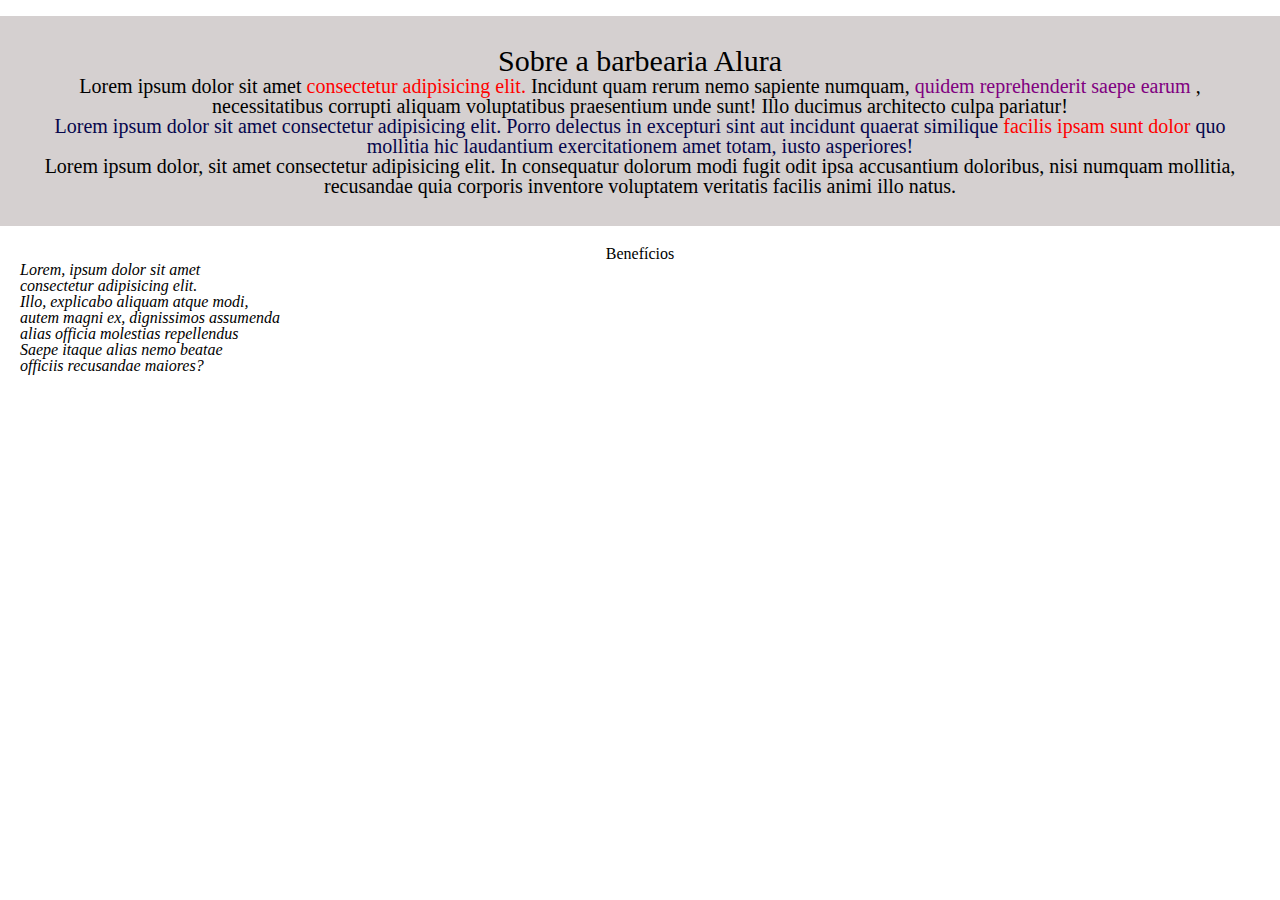
==== index.html @ 57d0816e "Meu primeiro commit do meu projeto." ====
<!DOCTYPE html>
<html lang="pt-br">
<head>
    <meta charset="UTF-8">
    <meta http-equiv="X-UA-Compatible" content="IE=edge">
    <meta name="viewport" content="width=device-width, initial-scale=1.0">
    <link rel="stylesheet" href="reset.css/reset.css">
    <link rel="stylesheet" href="style.css">
    <title>barbearia Alura</title>
</head>
<body>
    
    <img id="banner" src="https://upload.wikimedia.org/wikipedia/commons/3/3c/IMG_logo_%282017%29.svg" alt="" srcset="">

    <div class="principal">

        <h1>Sobre a barbearia Alura</h1>

    <p>
        Lorem ipsum dolor sit amet <strong>consectetur adipisicing elit.</strong>  Incidunt quam rerum nemo sapiente numquam, <em> <strong>quidem reprehenderit saepe earum</strong> </em>, necessitatibus corrupti aliquam voluptatibus praesentium unde sunt! Illo ducimus architecto culpa pariatur!
    </p> 

    <p id="missao">
        Lorem ipsum dolor sit amet consectetur adipisicing elit. Porro delectus in excepturi sint aut incidunt quaerat similique <strong> facilis ipsam sunt dolor</strong> quo mollitia hic laudantium exercitationem amet totam, iusto asperiores!
    </p>

    <p>
        Lorem ipsum dolor, sit amet consectetur adipisicing elit. In consequatur dolorum modi fugit odit ipsa accusantium doloribus, nisi numquam mollitia, recusandae quia corporis inventore voluptatem veritatis facilis animi illo natus.
    </p>

    </div>

    <div class="beneficios">
        <h2>Benefícios</h2>
            <ul>
                <li class="itens">Lorem, ipsum dolor sit amet</li>
                <li class="itens">consectetur adipisicing elit.</li>
                <li class="itens">Illo, explicabo aliquam atque modi,</li>
                <li class="itens">autem magni ex, dignissimos assumenda</li>
                <li class="itens">alias officia molestias repellendus</li>
                <li class="itens">Saepe itaque alias nemo beatae </li>
                <li class="itens">officiis recusandae maiores?</li>
            </ul>

        <img class="imgBeneficios" src="https://img-corp.com/images/logo@2x.png" alt="" srcset="">

    </div>
    
</body>
</html>
---- style.css ----
#banner{
    width: 100%;
}

.principal {
    text-align: center;
    background-color: rgb(213, 208, 208);
    padding: 30px;
}

h1 {
    font-size: 30px;
}

p {
    
    font-size: 20px;
}

#missao{
    color: rgb(6, 6, 76);
}

strong {
    color: red;
}

em strong {
    color: purple;
}

.beneficios {
    padding: 20px;
}

h2{
    text-align: center;
}

ul{
    display: inline-block;
    width:30%;
    vertical-align: top;
    margin-right: 10%;
}

.itens {
    text-align: left;
    font-style: italic;
}

.imgBeneficios {
    width: 50%;
    display: inline-block;
}
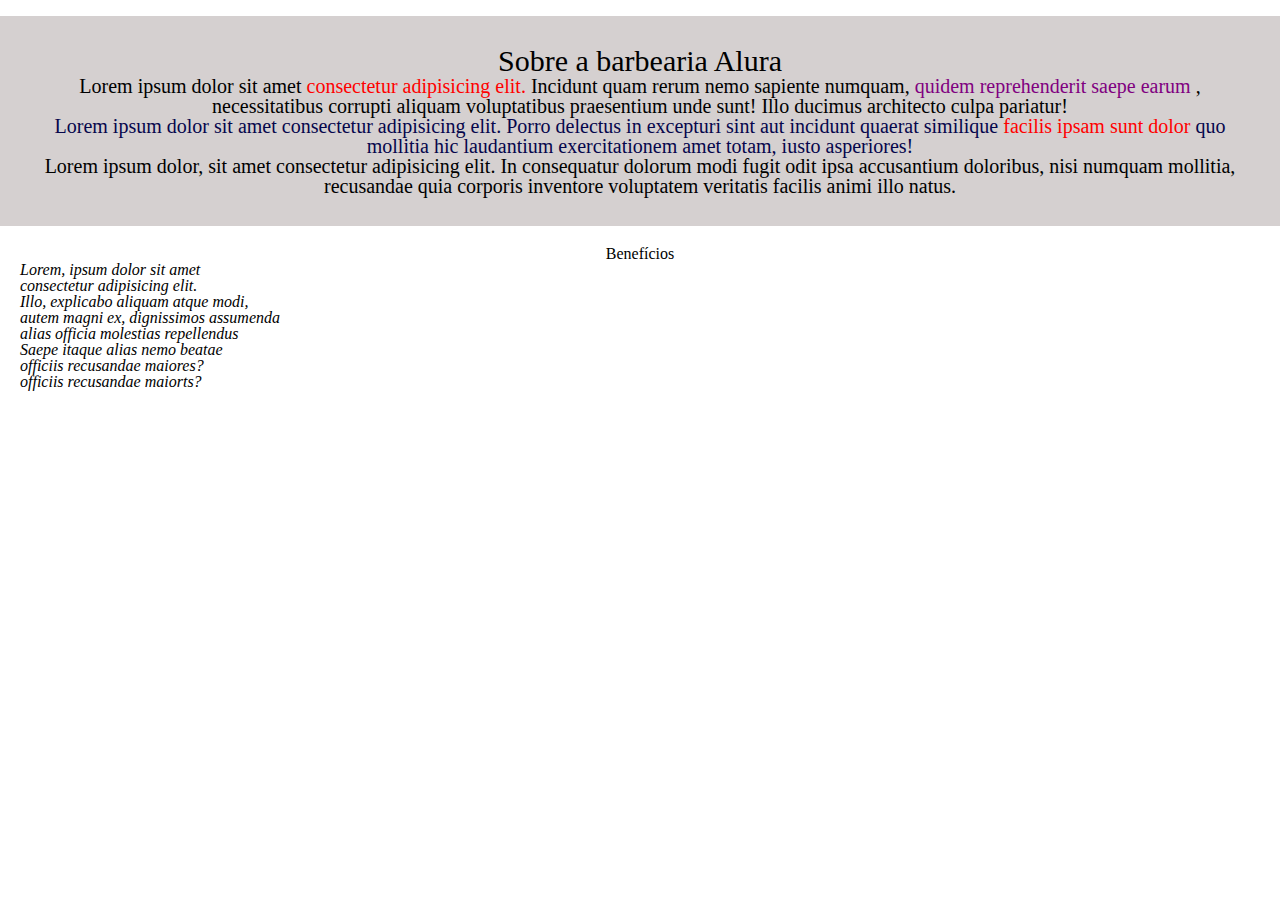
==== commit d8e80fde: "primeira modificação" ====
--- a/index.html
+++ b/index.html
@@ -40,6 +40,7 @@
                 <li class="itens">alias officia molestias repellendus</li>
                 <li class="itens">Saepe itaque alias nemo beatae </li>
                 <li class="itens">officiis recusandae maiores?</li>
+                <li class="itens">officiis recusandae maiorts?</li>
             </ul>
 
         <img class="imgBeneficios" src="https://img-corp.com/images/logo@2x.png" alt="" srcset="">
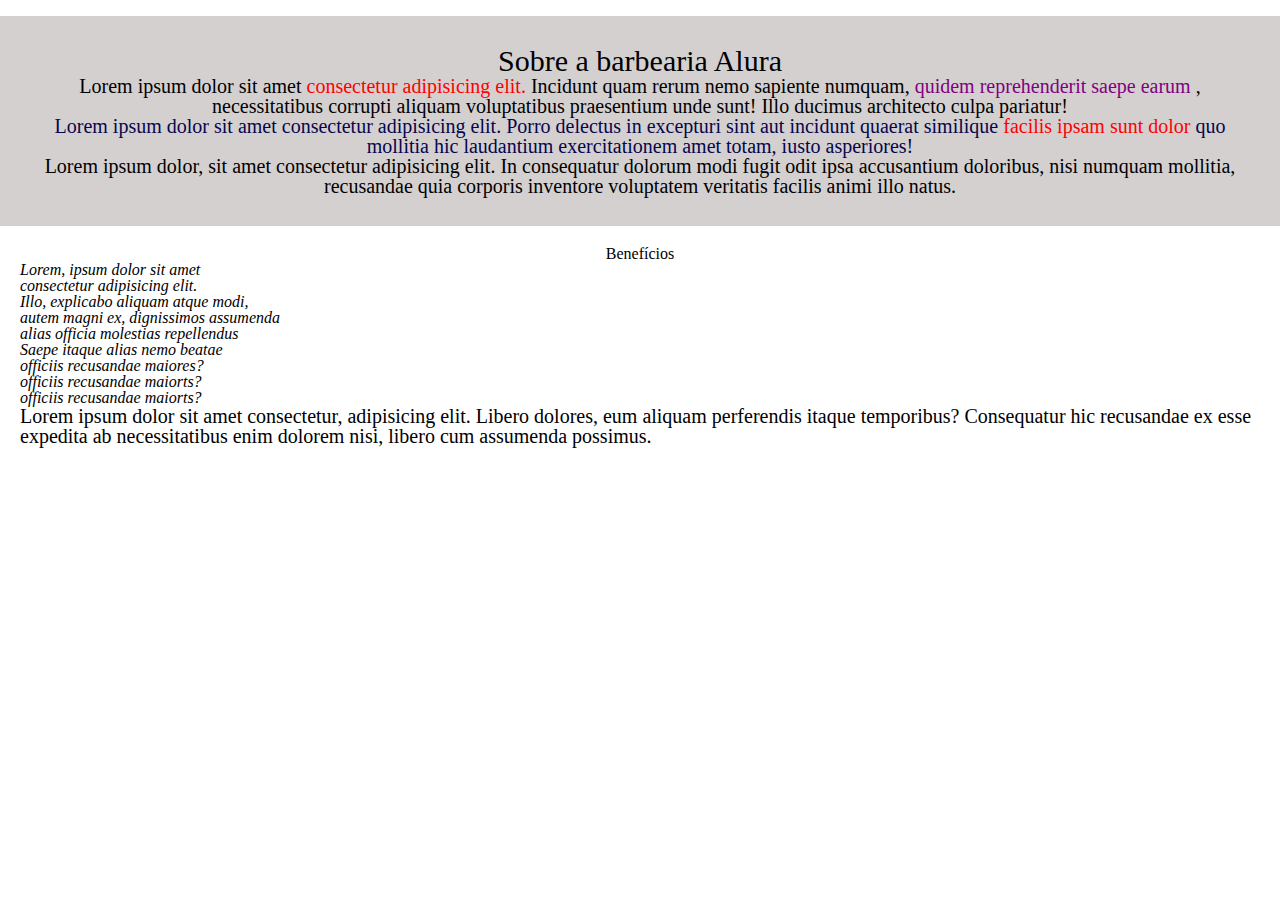
==== commit b8546e56: "alterando a lista" ====
--- a/index.html
+++ b/index.html
@@ -41,7 +41,10 @@
                 <li class="itens">Saepe itaque alias nemo beatae </li>
                 <li class="itens">officiis recusandae maiores?</li>
                 <li class="itens">officiis recusandae maiorts?</li>
+                <li class="itens">officiis recusandae maiorts?</li>
             </ul>
+
+            <P>Lorem ipsum dolor sit amet consectetur, adipisicing elit. Libero dolores, eum aliquam perferendis itaque temporibus? Consequatur hic recusandae ex esse expedita ab necessitatibus enim dolorem nisi, libero cum assumenda possimus.</P>
 
         <img class="imgBeneficios" src="https://img-corp.com/images/logo@2x.png" alt="" srcset="">
 
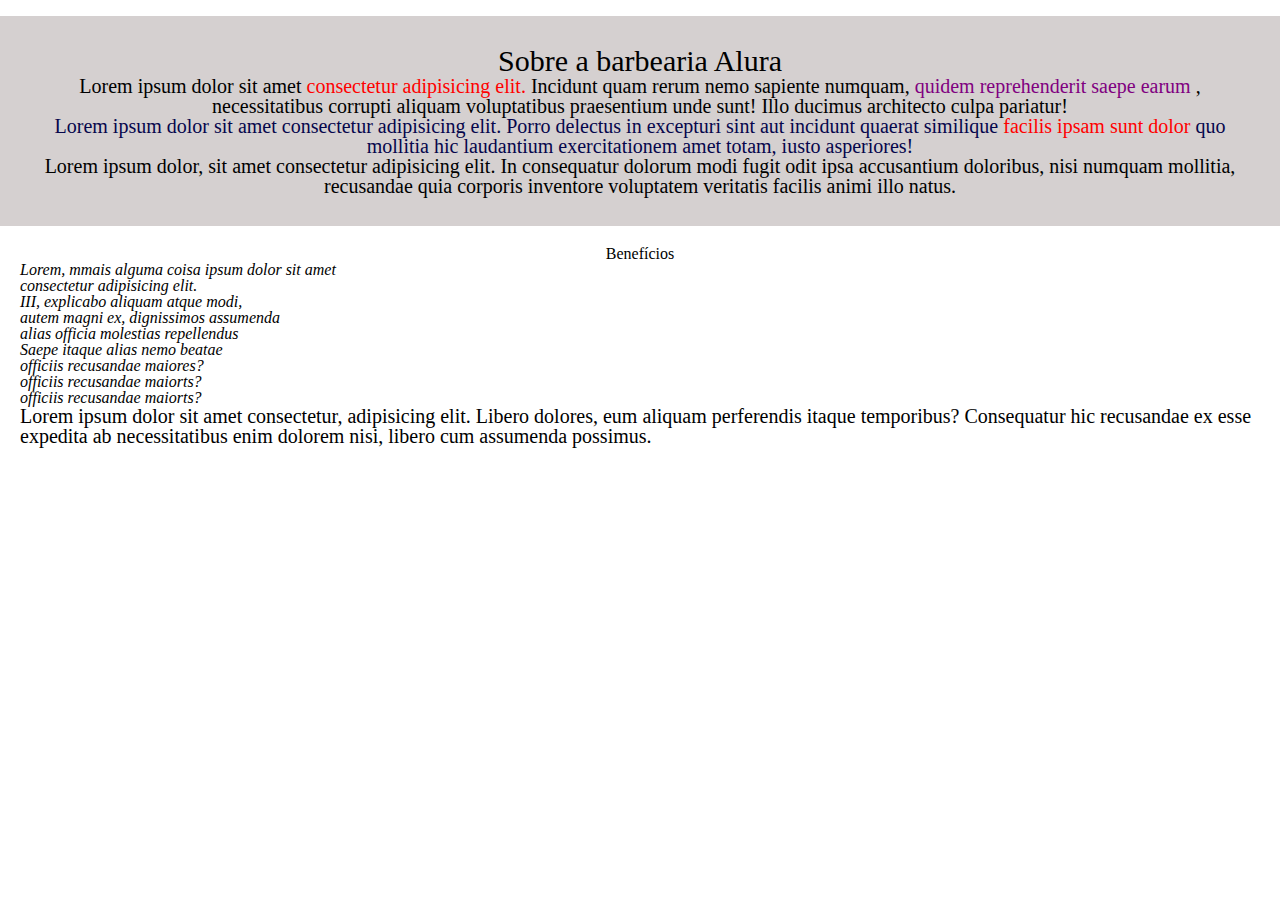
==== commit eddb5054: "Corrigindo bug" ====
--- a/index.html
+++ b/index.html
@@ -33,9 +33,9 @@
     <div class="beneficios">
         <h2>Benefícios</h2>
             <ul>
-                <li class="itens">Lorem, ipsum dolor sit amet</li>
+                <li class="itens">Lorem, mmais alguma coisa ipsum dolor sit amet</li>
                 <li class="itens">consectetur adipisicing elit.</li>
-                <li class="itens">Illo, explicabo aliquam atque modi,</li>
+                <li class="itens">III, explicabo aliquam atque modi,</li>
                 <li class="itens">autem magni ex, dignissimos assumenda</li>
                 <li class="itens">alias officia molestias repellendus</li>
                 <li class="itens">Saepe itaque alias nemo beatae </li>
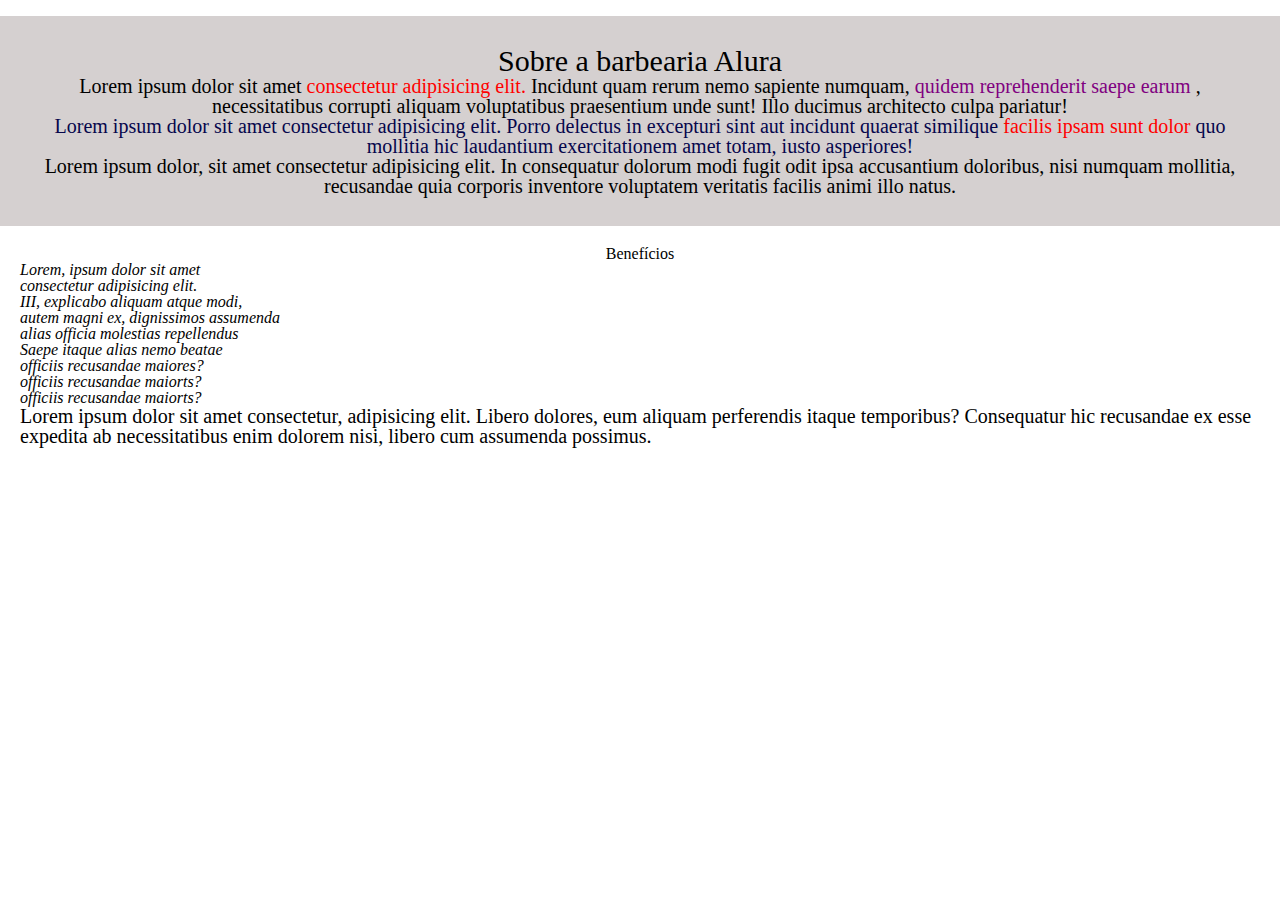
==== commit 9be505c4: "atualizando" ====
--- a/index.html
+++ b/index.html
@@ -33,7 +33,7 @@
     <div class="beneficios">
         <h2>Benefícios</h2>
             <ul>
-                <li class="itens">Lorem, mmais alguma coisa ipsum dolor sit amet</li>
+                <li class="itens">Lorem, ipsum dolor sit amet</li>
                 <li class="itens">consectetur adipisicing elit.</li>
                 <li class="itens">III, explicabo aliquam atque modi,</li>
                 <li class="itens">autem magni ex, dignissimos assumenda</li>
